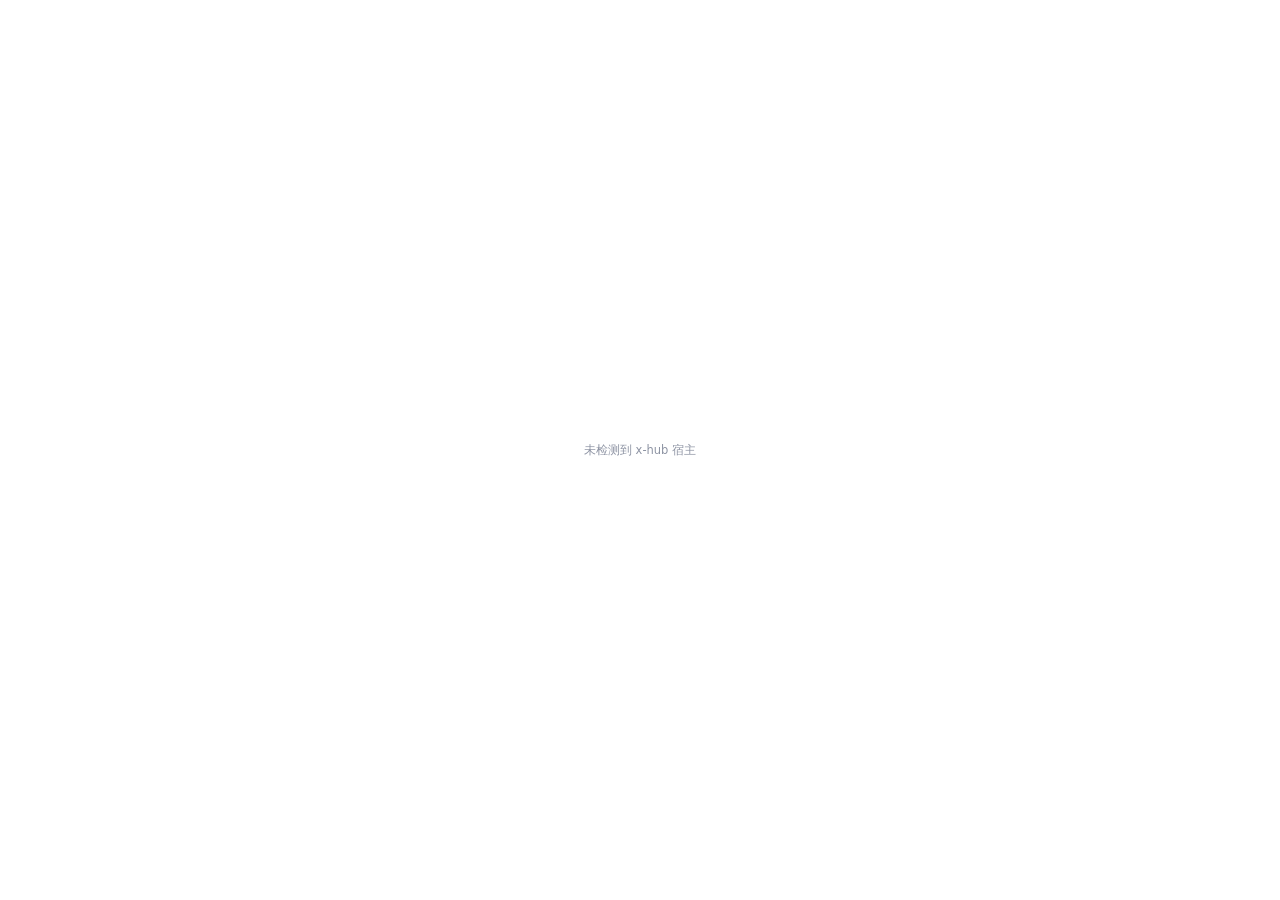
==== module/index.html @ d9f65a98 "feat: 待办倒计时扩展（x-hub 0.9.1） 按截止日计算剩余天数，逾期 / 今天 / 临期分色，临期提醒， 并提供工作台卡片（紧凑 2×2 / 标准 4×3）。只读 todos，不写宿主数据" ====
<!DOCTYPE html>
<html lang="zh-CN">
<head>
  <meta charset="UTF-8" />
  <meta name="viewport" content="width=device-width, initial-scale=1" />
  <title>待办倒计时</title>
  <link rel="stylesheet" href="../shared/theme.css" />
  <link rel="stylesheet" href="./module.css" />
</head>
<body>
  <div class="card" id="card" role="button" tabindex="0" aria-label="待办倒计时，点击查看全部">
    <!-- 紧凑：2×2 小格子只留两个数字 -->
    <div class="compact" id="compact"></div>
    <!-- 标准：4×3 显示三段统计 + 最近三条 -->
    <div class="standard" id="standard"></div>
  </div>

  <script src="../shared/countdown.js"></script>
  <script src="../shared/mock-bridge.js"></script>
  <script src="./app.js"></script>
</body>
</html>
---- shared/theme.css ----
/*!
 * 主题令牌：优先吃宿主注入的 --xhub-*，没有宿主时（浏览器预览）用浅/深兜底。
 * 深浅两套都要写，避免无宿主时深色主题露白。
 */

:root {
  --tc-page: var(--xhub-page-bg, transparent);
  --tc-surface: var(--xhub-surface, #ffffff);
  --tc-surface-2: #f7f8fb;
  --tc-text-1: var(--xhub-text-1, #15171c);
  --tc-text-2: var(--xhub-text-2, #5a6070);
  --tc-text-3: var(--xhub-text-3, #8d93a3);
  --tc-border: var(--xhub-border, rgba(18, 22, 33, 0.09));
  --tc-accent: var(--xhub-accent, #5b6cff);

  --tc-red: var(--xhub-red, #e5484d);
  --tc-orange: var(--xhub-orange, #f76b15);
  --tc-amber: color-mix(in srgb, var(--xhub-yellow, #d9a406) 68%, #3a2a00);
  --tc-blue: var(--xhub-blue, #3e63dd);
  --tc-green: var(--xhub-green, #30a46c);
  --tc-gray: #8d93a3;

  --tc-radius: var(--xhub-radius-lg, 14px);
  --tc-shadow: 0 1px 2px rgba(16, 20, 32, 0.04), 0 8px 24px rgba(16, 20, 32, 0.05);
}

:root[data-xhub-theme='dark'] {
  --tc-surface: var(--xhub-surface, #191b21);
  --tc-surface-2: #1f2229;
  --tc-text-1: var(--xhub-text-1, #eceef4);
  --tc-text-2: var(--xhub-text-2, #a3a9b8);
  --tc-text-3: var(--xhub-text-3, #767d8d);
  --tc-border: var(--xhub-border, rgba(255, 255, 255, 0.08));
  --tc-amber: var(--xhub-yellow, #f5c542);
  --tc-gray: #8f96a5;
  --tc-shadow: 0 1px 2px rgba(0, 0, 0, 0.35), 0 10px 28px rgba(0, 0, 0, 0.28);
}

* { box-sizing: border-box; }

/* 统一兜底：组件里给了 display 的元素，hidden 属性仍要生效 */
[hidden] { display: none !important; }

html, body {
  margin: 0;
  height: 100%;
  background: var(--tc-page);
  color: var(--tc-text-1);
  font-family: -apple-system, BlinkMacSystemFont, 'Segoe UI', 'Microsoft YaHei', 'PingFang SC', system-ui, sans-serif;
  -webkit-font-smoothing: antialiased;
}

button, select, input {
  font: inherit;
  color: inherit;
}

button {
  cursor: pointer;
  border: none;
  background: none;
}

.num {
  font-variant-numeric: tabular-nums;
  font-feature-settings: 'tnum' 1;
}

/* 状态色（唯一的色彩来源，行/徽标/圆点全部引用它） */
[data-tone='red'] { --tone: var(--tc-red); }
[data-tone='orange'] { --tone: var(--tc-orange); }
[data-tone='amber'] { --tone: var(--tc-amber); }
[data-tone='blue'] { --tone: var(--tc-blue); }
[data-tone='gray'] { --tone: var(--tc-gray); }

.badge-preview {
  position: fixed;
  right: 10px;
  bottom: 8px;
  z-index: 9;
  padding: 2px 8px;
  border-radius: 999px;
  font-size: 11px;
  color: var(--tc-text-2);
  background: color-mix(in srgb, var(--tc-surface) 88%, transparent);
  border: 1px solid var(--tc-border);
  pointer-events: none;
}

/* 预览台里宿主不存在，需要自己铺一层页面底；真宿主有壁纸时不能铺 */
:root[data-xhub-preview] body {
  background: var(--xhub-page-bg, #14161b);
}

@media (prefers-reduced-motion: reduce) {
  * { animation: none !important; transition: none !important; }
}
---- module/module.css ----
/* 工作台卡片（module 形态）：同一份 HTML，按 data-xhub-variant 切两套排版 */

html, body {
  height: 100%;
  overflow: hidden;
  background: transparent;
}

body { font-size: 12px; }

.card {
  container-type: size;
  height: 100%;
  padding: 12px;
  display: flex;
  flex-direction: column;
  gap: 8px;
  border-radius: 12px;
  background: transparent;
  cursor: pointer;
}

.card:focus-visible {
  outline: 2px solid var(--tc-accent);
  outline-offset: -2px;
}

/* ---------- 紧凑布局 ---------- */
.compact { display: none; }

:root[data-xhub-variant='compact'] .standard { display: none; }
:root[data-xhub-variant='compact'] .compact { display: flex; }

.compact {
  flex: 1;
  flex-direction: column;
  justify-content: center;
  gap: 2px;
  min-height: 0;
  overflow: hidden;
}

.compact .hero {
  display: flex;
  align-items: baseline;
  gap: 6px;
  line-height: 1;
  min-height: 0;
}

.compact .n {
  font-size: clamp(17px, 30cqh, 32px);
  font-weight: 700;
  letter-spacing: -1px;
  font-variant-numeric: tabular-nums;
}

.compact .lbl {
  font-size: clamp(9px, 11cqh, 12px);
  color: var(--tc-text-2);
  white-space: nowrap;
}

.compact .n.red { color: var(--tc-red); }
.compact .n.orange { color: var(--tc-orange); }
.compact .n.amber { color: var(--tc-amber); }
.compact .n.dim { color: var(--tc-text-2); }

.compact .sub {
  font-size: clamp(9px, 11cqh, 11.5px);
  color: var(--tc-text-3);
  white-space: nowrap;
  overflow: hidden;
  text-overflow: ellipsis;
}

.compact .sub b { font-weight: 600; color: var(--tc-text-2); }

.compact .foot {
  margin-top: 1px;
  font-size: clamp(9px, 10cqh, 11px);
  color: var(--tc-text-3);
  white-space: nowrap;
  overflow: hidden;
  text-overflow: ellipsis;
}

/* 2×2 的格子可能只有 86px 高：只保留主数字与一行副信息 */
@container (max-height: 118px) {
  .compact .foot { display: none; }
  .compact { gap: 0; }
}

/* ---------- 标准布局 ---------- */
.standard {
  display: flex;
  flex-direction: column;
  gap: 8px;
  min-height: 0;
  min-width: 0;
  overflow: hidden;
  flex: 1;
}

.head {
  display: flex;
  align-items: center;
  gap: 6px;
  min-height: 0;
  min-width: 0;
}

.head .title {
  min-width: 0;
  font-size: 12.5px;
  font-weight: 600;
  color: var(--tc-text-1);
  white-space: nowrap;
  overflow: hidden;
  text-overflow: ellipsis;
  margin-right: auto;
}

.head .more {
  font-size: 11px;
  color: var(--tc-text-3);
  white-space: nowrap;
}

.tiles {
  display: grid;
  grid-template-columns: repeat(3, minmax(0, 1fr));
  gap: 6px;
  min-width: 0;
}

.tile {
  padding: 6px 8px;
  border-radius: 9px;
  background: color-mix(in srgb, var(--tone) 8%, var(--tc-surface));
  border: 1px solid color-mix(in srgb, var(--tone) 18%, var(--tc-border));
  min-width: 0;
}

.tile .n {
  display: block;
  font-size: clamp(16px, 17cqh, 22px);
  font-weight: 700;
  line-height: 1.1;
  color: var(--tone);
  font-variant-numeric: tabular-nums;
}

.tile .l {
  display: block;
  font-size: 10.5px;
  color: var(--tc-text-2);
  white-space: nowrap;
}

.list {
  display: flex;
  flex-direction: column;
  gap: 2px;
  min-height: 0;
  overflow: hidden;
}

.item {
  display: flex;
  min-width: 0;
  align-items: center;
  gap: 8px;
  padding: 3px 0;
  border-bottom: 1px solid color-mix(in srgb, var(--tc-border) 60%, transparent);
}

.item:last-child { border-bottom: 0; }

.item .dot {
  width: 5px;
  height: 5px;
  border-radius: 50%;
  background: var(--tone);
  flex: none;
}

.item .t {
  flex: 1;
  min-width: 0;
  font-size: 11.5px;
  color: var(--tc-text-1);
  white-space: nowrap;
  overflow: hidden;
  text-overflow: ellipsis;
}

.item .d {
  font-size: 11px;
  font-weight: 600;
  color: var(--tone);
  white-space: nowrap;
  font-variant-numeric: tabular-nums;
}

.empty {
  display: flex;
  align-items: center;
  justify-content: center;
  flex: 1;
  color: var(--tc-text-3);
  font-size: 11.5px;
  text-align: center;
  min-height: 0;
}

/* 极矮格子（宿主 2×2 可能只有 86px）：去掉次要信息，只保数字 */
@container (max-height: 110px) {
  .standard .list { display: none; }
  .standard .tiles { flex: 1; align-content: center; }
  .card { padding: 8px 10px; gap: 4px; }
}
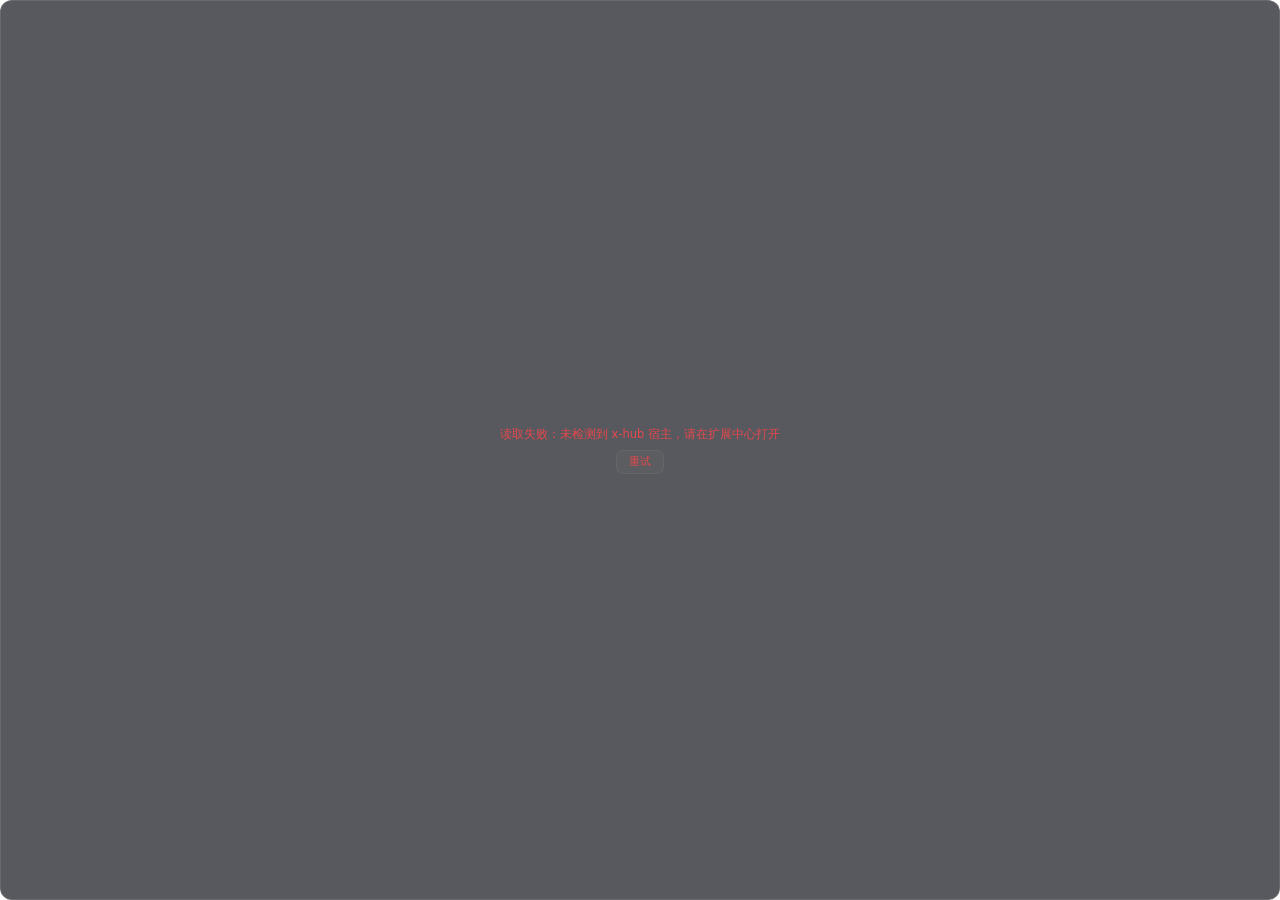
==== commit c88a8c37: "feat(module): 抽出数据适配层，卡片接真实待办接口并补全三态 - 新增 module/data.js：取数（8s 超时）、错误文案归一、字段归一、脏行丢弃 - 兼容后端差异：due_at " ====
--- a/module/index.html
+++ b/module/index.html
@@ -16,6 +16,7 @@
   </div>
 
   <script src="../shared/countdown.js"></script>
+  <script src="./data.js"></script>
   <script src="../shared/mock-bridge.js"></script>
   <script src="./app.js"></script>
 </body>
--- a/shared/theme.css
+++ b/shared/theme.css
@@ -1,12 +1,13 @@
 /*!
  * 主题令牌：优先吃宿主注入的 --xhub-*，没有宿主时（浏览器预览）用浅/深兜底。
- * 深浅两套都要写，避免无宿主时深色主题露白。
+ * 只用普通颜色值——不依赖 color-mix / 相对颜色语法。宿主 WebView 版本参差，
+ * 一条不支持的颜色声明会让整条 background 失效，表现就是卡片“什么都没有”。
  */
 
 :root {
   --tc-page: var(--xhub-page-bg, transparent);
   --tc-surface: var(--xhub-surface, #ffffff);
-  --tc-surface-2: #f7f8fb;
+  --tc-surface-2: var(--xhub-surface-2, #f7f8fb);
   --tc-text-1: var(--xhub-text-1, #15171c);
   --tc-text-2: var(--xhub-text-2, #5a6070);
   --tc-text-3: var(--xhub-text-3, #8d93a3);
@@ -15,18 +16,18 @@
 
   --tc-red: var(--xhub-red, #e5484d);
   --tc-orange: var(--xhub-orange, #f76b15);
-  --tc-amber: color-mix(in srgb, var(--xhub-yellow, #d9a406) 68%, #3a2a00);
+  --tc-amber: #9a6a00; /* 浅色主题下用深琥珀，亮黄在白底上不可读 */
   --tc-blue: var(--xhub-blue, #3e63dd);
   --tc-green: var(--xhub-green, #30a46c);
   --tc-gray: #8d93a3;
 
-  --tc-radius: var(--xhub-radius-lg, 14px);
+  --tc-radius: 14px;
   --tc-shadow: 0 1px 2px rgba(16, 20, 32, 0.04), 0 8px 24px rgba(16, 20, 32, 0.05);
 }
 
 :root[data-xhub-theme='dark'] {
   --tc-surface: var(--xhub-surface, #191b21);
-  --tc-surface-2: #1f2229;
+  --tc-surface-2: var(--xhub-surface-2, #1f2229);
   --tc-text-1: var(--xhub-text-1, #eceef4);
   --tc-text-2: var(--xhub-text-2, #a3a9b8);
   --tc-text-3: var(--xhub-text-3, #767d8d);
@@ -38,7 +39,7 @@
 
 * { box-sizing: border-box; }
 
-/* 统一兜底：组件里给了 display 的元素，hidden 属性仍要生效 */
+/* 组件里给了 display 的元素，hidden 属性仍要生效 */
 [hidden] { display: none !important; }
 
 html, body {
@@ -66,7 +67,7 @@
   font-feature-settings: 'tnum' 1;
 }
 
-/* 状态色（唯一的色彩来源，行/徽标/圆点全部引用它） */
+/* 状态色：行、徽标、圆点的唯一色彩来源 */
 [data-tone='red'] { --tone: var(--tc-red); }
 [data-tone='orange'] { --tone: var(--tc-orange); }
 [data-tone='amber'] { --tone: var(--tc-amber); }
@@ -82,12 +83,12 @@
   border-radius: 999px;
   font-size: 11px;
   color: var(--tc-text-2);
-  background: color-mix(in srgb, var(--tc-surface) 88%, transparent);
+  background: var(--tc-surface);
   border: 1px solid var(--tc-border);
   pointer-events: none;
 }
 
-/* 预览台里宿主不存在，需要自己铺一层页面底；真宿主有壁纸时不能铺 */
+/* 预览台里宿主不存在，需要自己铺一层页面底；真宿主有壁纸时不铺 */
 :root[data-xhub-preview] body {
   background: var(--xhub-page-bg, #14161b);
 }
--- a/module/module.css
+++ b/module/module.css
@@ -1,4 +1,14 @@
-/* 工作台卡片（module 形态）：同一份 HTML，按 data-xhub-variant 切两套排版 */
+/* 工作台卡片（module 形态）：同一份 HTML，按 data-xhub-variant 切两套排版
+ *
+ * 配色策略（踩过两次坑）：
+ *  1) 表面优先用宿主的卡片色 --xhub-bg-card，跟其他卡片保持一致；
+ *     宿主没给时退回自绘的深/浅两组 rgba。
+ *  2) 文字不再按 data-xhub-theme 猜，而是由 JS 量出**实际画出来的底色**
+ *     并打上 data-surface="light|dark"，彻底避开“主题浅色但卡片深色”的错配。
+ *  3) 不用 color-mix / backdrop-filter / container-type：宿主 WebView 版本参差，
+ *     任一不支持的声明会让整条 background 失效（卡片变空白）。
+ *  4) 矮格子降级用 @media (max-height)：iframe 视口高度就是格子高度。
+ */
 
 html, body {
   height: 100%;
@@ -9,28 +19,54 @@
 body { font-size: 12px; }
 
 .card {
-  container-type: size;
   height: 100%;
   padding: 12px;
   display: flex;
   flex-direction: column;
   gap: 8px;
   border-radius: 12px;
-  background: transparent;
+  background: var(--xhub-bg-card, rgba(24, 26, 33, 0.72));
+  border: 1px solid var(--xhub-border, rgba(255, 255, 255, 0.10));
+  color: var(--xhub-text-1, #eceef4);
   cursor: pointer;
+  overflow: hidden;
+}
+
+/* 按实际卡面反色：文字与状态色一起切换，避免“深卡 + 浅色主题的暗灰标签” */
+.card[data-surface='dark'] {
+  color: #eceef4;
+  --tc-text-1: #eceef4;
+  --tc-text-2: #b9bfcd;
+  --tc-text-3: #8f96a5;
+  --tc-red: #ff6b6f;
+  --tc-orange: #ff8a3d;
+  --tc-amber: #f5c542;
+  --tc-blue: #7aa2ff;
+}
+
+.card[data-surface='light'] {
+  color: #15171c;
+  --tc-text-1: #15171c;
+  --tc-text-2: #4a5060;
+  --tc-text-3: #6b7280;
+  --tc-red: #c62b30;
+  --tc-orange: #c2570a;
+  --tc-amber: #8a5f00;
+  --tc-blue: #2f56c9;
 }
 
 .card:focus-visible {
-  outline: 2px solid var(--tc-accent);
+  outline: 2px solid var(--xhub-accent, #5b6cff);
   outline-offset: -2px;
 }
 
-/* ---------- 紧凑布局 ---------- */
+/* ---------- 两套排版 ---------- */
 .compact { display: none; }
 
 :root[data-xhub-variant='compact'] .standard { display: none; }
 :root[data-xhub-variant='compact'] .compact { display: flex; }
 
+/* ---------- 紧凑（2×2） ---------- */
 .compact {
   flex: 1;
   flex-direction: column;
@@ -49,112 +85,120 @@
 }
 
 .compact .n {
-  font-size: clamp(17px, 30cqh, 32px);
+  font-size: 30px;
   font-weight: 700;
   letter-spacing: -1px;
   font-variant-numeric: tabular-nums;
 }
 
+.compact .n.red { color: var(--tc-red, #e5484d); }
+.compact .n.orange { color: var(--tc-orange, #f76b15); }
+.compact .n.amber { color: var(--tc-amber, #f5c542); }
+.compact .n.dim { color: var(--tc-text-2, #a3a9b8); }
+
 .compact .lbl {
-  font-size: clamp(9px, 11cqh, 12px);
-  color: var(--tc-text-2);
-  white-space: nowrap;
-}
-
-.compact .n.red { color: var(--tc-red); }
-.compact .n.orange { color: var(--tc-orange); }
-.compact .n.amber { color: var(--tc-amber); }
-.compact .n.dim { color: var(--tc-text-2); }
+  font-size: 11.5px;
+  color: var(--tc-text-2, #b9bfcd);
+  white-space: nowrap;
+}
 
 .compact .sub {
-  font-size: clamp(9px, 11cqh, 11.5px);
-  color: var(--tc-text-3);
-  white-space: nowrap;
-  overflow: hidden;
-  text-overflow: ellipsis;
-}
-
-.compact .sub b { font-weight: 600; color: var(--tc-text-2); }
+  font-size: 11px;
+  color: var(--tc-text-2, #a9b0be);
+  white-space: nowrap;
+  overflow: hidden;
+  text-overflow: ellipsis;
+}
+
+.compact .sub b {
+  font-weight: 600;
+  color: var(--tc-text-1, #e6e9f0);
+}
 
 .compact .foot {
-  margin-top: 1px;
-  font-size: clamp(9px, 10cqh, 11px);
-  color: var(--tc-text-3);
-  white-space: nowrap;
-  overflow: hidden;
-  text-overflow: ellipsis;
-}
-
-/* 2×2 的格子可能只有 86px 高：只保留主数字与一行副信息 */
-@container (max-height: 118px) {
+  font-size: 10.5px;
+  color: var(--tc-text-3, #8f96a5);
+  white-space: nowrap;
+  overflow: hidden;
+  text-overflow: ellipsis;
+}
+
+/* 矮格子：先收脚注，再收副信息，主数字保底 */
+@media (max-height: 124px) {
   .compact .foot { display: none; }
-  .compact { gap: 0; }
-}
-
-/* ---------- 标准布局 ---------- */
+}
+
+@media (max-height: 96px) {
+  .compact .sub { display: none; }
+  .card { padding: 10px; gap: 2px; }
+  .compact .n { font-size: 26px; }
+}
+
+/* ---------- 标准（4×3） ---------- */
 .standard {
   display: flex;
   flex-direction: column;
   gap: 8px;
   min-height: 0;
   min-width: 0;
-  overflow: hidden;
-  flex: 1;
+  flex: 1;
+  overflow: hidden;
 }
 
 .head {
   display: flex;
   align-items: center;
   gap: 6px;
-  min-height: 0;
   min-width: 0;
 }
 
 .head .title {
   min-width: 0;
+  margin-right: auto;
   font-size: 12.5px;
   font-weight: 600;
-  color: var(--tc-text-1);
-  white-space: nowrap;
-  overflow: hidden;
-  text-overflow: ellipsis;
-  margin-right: auto;
+  color: inherit;
+  white-space: nowrap;
+  overflow: hidden;
+  text-overflow: ellipsis;
 }
 
 .head .more {
   font-size: 11px;
-  color: var(--tc-text-3);
-  white-space: nowrap;
-}
-
+  color: var(--tc-text-2, #a9b0be);
+  white-space: nowrap;
+}
+
+/* 中性半透明磁贴：深浅卡面通用，不猜主题 */
 .tiles {
-  display: grid;
-  grid-template-columns: repeat(3, minmax(0, 1fr));
+  display: flex;
   gap: 6px;
   min-width: 0;
 }
 
 .tile {
+  flex: 1;
+  min-width: 0;
   padding: 6px 8px;
   border-radius: 9px;
-  background: color-mix(in srgb, var(--tone) 8%, var(--tc-surface));
-  border: 1px solid color-mix(in srgb, var(--tone) 18%, var(--tc-border));
-  min-width: 0;
+  background: rgba(127, 127, 127, 0.10);
+  border: 1px solid rgba(127, 127, 127, 0.16);
 }
 
 .tile .n {
   display: block;
-  font-size: clamp(16px, 17cqh, 22px);
+  font-size: 21px;
   font-weight: 700;
   line-height: 1.1;
-  color: var(--tone);
   font-variant-numeric: tabular-nums;
+  color: var(--tone, #eceef4);
 }
 
 .tile .l {
   display: block;
   font-size: 10.5px;
-  color: var(--tc-text-2);
+  font-weight: 500;
+  color: var(--tc-text-2, #a9b0be);
   white-space: nowrap;
 }
 
@@ -168,11 +212,11 @@
 
 .item {
   display: flex;
-  min-width: 0;
   align-items: center;
   gap: 8px;
   padding: 3px 0;
-  border-bottom: 1px solid color-mix(in srgb, var(--tc-border) 60%, transparent);
+  border-bottom: 1px solid rgba(127, 127, 127, 0.14);
+  min-width: 0;
 }
 
 .item:last-child { border-bottom: 0; }
@@ -181,7 +225,7 @@
   width: 5px;
   height: 5px;
   border-radius: 50%;
-  background: var(--tone);
+  background: var(--tone, #8d93a3);
   flex: none;
 }
 
@@ -189,7 +233,8 @@
   flex: 1;
   min-width: 0;
   font-size: 11.5px;
-  color: var(--tc-text-1);
+  font-weight: 500;
+  color: inherit;
   white-space: nowrap;
   overflow: hidden;
   text-overflow: ellipsis;
@@ -198,7 +243,7 @@
 .item .d {
   font-size: 11px;
   font-weight: 600;
-  color: var(--tone);
+  color: var(--tone, #eceef4);
   white-space: nowrap;
   font-variant-numeric: tabular-nums;
 }
@@ -207,16 +252,33 @@
   display: flex;
   align-items: center;
   justify-content: center;
-  flex: 1;
-  color: var(--tc-text-3);
+  gap: 8px;
+  flex: 1;
+  min-height: 0;
+  color: var(--tc-text-3, #8f96a5);
   font-size: 11.5px;
   text-align: center;
-  min-height: 0;
-}
-
-/* 极矮格子（宿主 2×2 可能只有 86px）：去掉次要信息，只保数字 */
-@container (max-height: 110px) {
+}
+
+.empty.error {
+  flex-direction: column;
+  color: var(--tc-red, #e5484d);
+}
+
+.retry {
+  height: 24px;
+  padding: 0 12px;
+  border-radius: 7px;
+  border: 1px solid rgba(127, 127, 127, 0.28);
+  background: rgba(127, 127, 127, 0.12);
+  color: inherit;
+  font-size: 11px;
+  cursor: pointer;
+}
+
+.retry:hover { background: rgba(127, 127, 127, 0.20); }
+
+/* 标准形态放矮时，先牺牲列表 */
+@media (max-height: 132px) {
   .standard .list { display: none; }
-  .standard .tiles { flex: 1; align-content: center; }
-  .card { padding: 8px 10px; gap: 4px; }
-}
+}
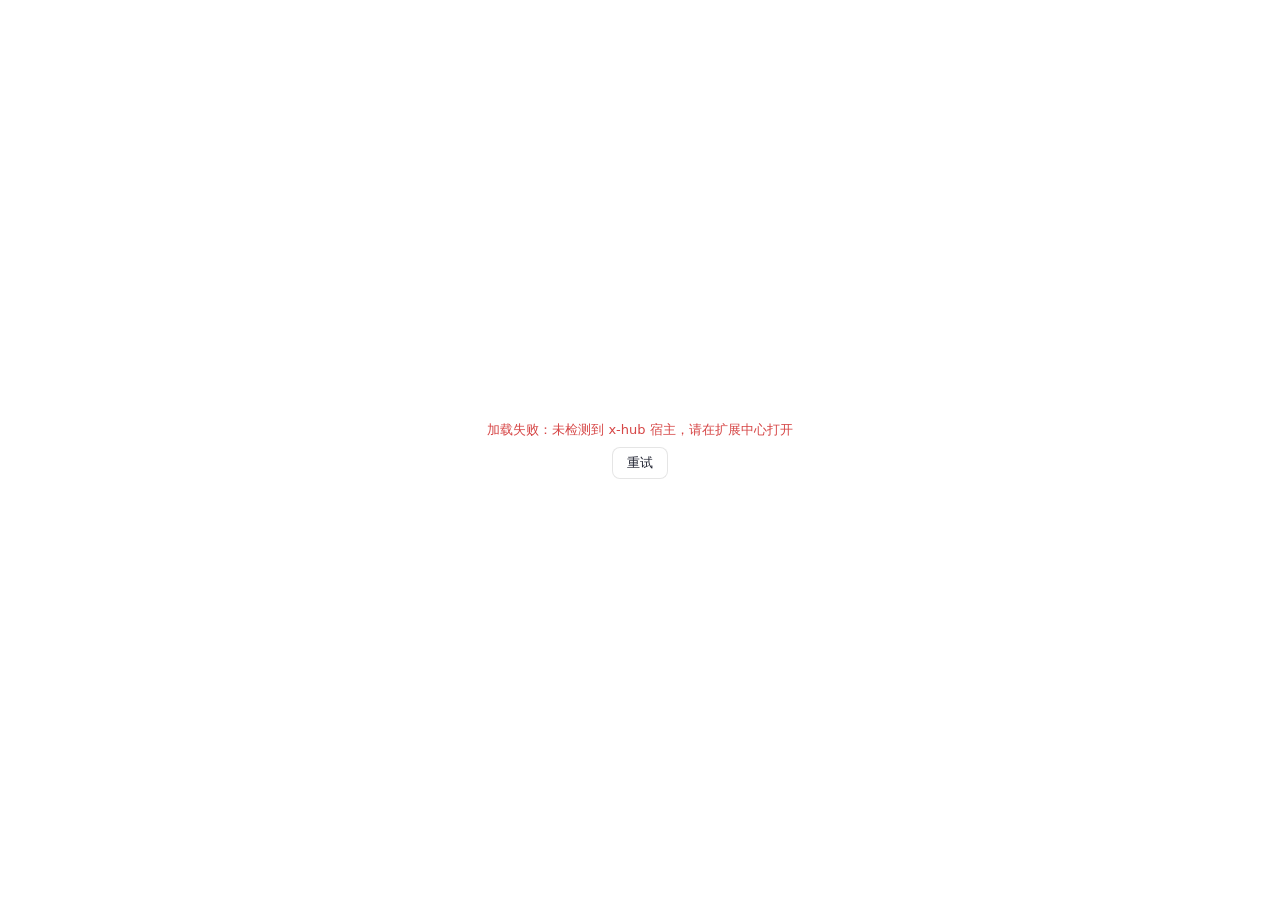
==== commit 7337776f: "refactor(module): 卡片样式对齐宿主与 com.mipc.mihome 的既有约定 取消自绘卡片表面，改为与内置模块一致的“透明卡面”方案： - body 透明 + padding 1" ====
--- a/module/index.html
+++ b/module/index.html
@@ -2,17 +2,243 @@
 <html lang="zh-CN">
 <head>
   <meta charset="UTF-8" />
-  <meta name="viewport" content="width=device-width, initial-scale=1" />
   <title>待办倒计时</title>
-  <link rel="stylesheet" href="../shared/theme.css" />
-  <link rel="stylesheet" href="./module.css" />
+  <style>
+    /* 卡片约定（对齐宿主内置模块与 com.mipc.mihome）：
+       —— 宿主在外面已经套好玻璃卡（背景 / 圆角 / 边框 / 阴影都由宿主画），
+          这里 body 必须透明，只负责 12px 内边距与内容排版；
+       —— manifest 声明 defaultHideTitle:false，标题栏由宿主绘制，卡面不再画标题；
+       —— 视口高度可能只有 ~86px，尺寸全部用 cqh 跟着格子缩放。 */
+
+    :root {
+      color-scheme: light;
+      --ink: var(--xhub-text-1, #1f2230);
+      --ink-2: var(--xhub-text-2, #5b6070);
+      --ink-3: var(--xhub-text-3, #8b90a0);
+      --line: var(--xhub-border, rgba(0, 0, 0, 0.1));
+      --well: var(--xhub-bg-card, rgba(255, 255, 255, 0.9));
+      --tile: rgba(0, 0, 0, 0.035);
+      --red: var(--xhub-red, #d64545);
+      --orange: var(--xhub-orange, #c2570a);
+      --amber: var(--xhub-yellow, #8a5f00);
+      --blue: var(--xhub-blue, #3e63dd);
+    }
+
+    :root[data-xhub-theme='dark'] {
+      color-scheme: dark;
+      --ink: var(--xhub-text-1, #e8e9f0);
+      --ink-2: var(--xhub-text-2, #a2a7b8);
+      --ink-3: var(--xhub-text-3, #767c8f);
+      --line: var(--xhub-border, rgba(255, 255, 255, 0.12));
+      --well: var(--xhub-bg-card, rgba(255, 255, 255, 0.04));
+      --tile: rgba(255, 255, 255, 0.06);
+      --red: var(--xhub-red, #ff7b7b);
+      --orange: var(--xhub-orange, #ff9a52);
+      --amber: var(--xhub-yellow, #f5c542);
+      --blue: var(--xhub-blue, #7aa2ff);
+    }
+
+    html, body { height: 100%; }
+
+    body {
+      margin: 0;
+      padding: 12px;
+      box-sizing: border-box;
+      background: transparent;
+      color: var(--ink);
+      font-family: system-ui, -apple-system, 'Segoe UI', 'Microsoft YaHei', sans-serif;
+      font-size: 13px;
+      line-height: 1.35;
+      container-type: size;
+      overflow: hidden;
+      cursor: pointer;
+    }
+
+    .wrap {
+      height: 100%;
+      display: flex;
+      flex-direction: column;
+      gap: clamp(4px, 3cqh, 8px);
+      min-height: 0;
+    }
+
+    /* ---------- 通栏（4×3）：三段统计 + 最近三条 ---------- */
+    .wide {
+      display: flex;
+      flex-direction: column;
+      gap: clamp(4px, 3cqh, 8px);
+      min-height: 0;
+      flex: 1;
+    }
+
+    .tiles {
+      display: flex;
+      gap: clamp(4px, 2.4cqh, 7px);
+      flex: none;
+      min-width: 0;
+    }
+
+    .tile {
+      flex: 1;
+      min-width: 0;
+      padding: clamp(3px, 2cqh, 6px) clamp(6px, 1.6cqw, 9px);
+      border-radius: 8px;
+      background: var(--tile);
+      border: 1px solid var(--line);
+    }
+
+    .tile b {
+      display: block;
+      font-size: clamp(15px, 13cqh, 22px);
+      font-weight: 650;
+      line-height: 1.1;
+      font-variant-numeric: tabular-nums;
+      letter-spacing: -0.02em;
+    }
+
+    .tile span {
+      display: block;
+      margin-top: 1px;
+      font-size: clamp(10px, 7cqh, 11.5px);
+      color: var(--ink-3);
+      white-space: nowrap;
+    }
+
+    .tile[data-tone='red'] b { color: var(--red); }
+    .tile[data-tone='orange'] b { color: var(--orange); }
+    .tile[data-tone='amber'] b { color: var(--amber); }
+
+    .rows {
+      display: flex;
+      flex-direction: column;
+      gap: clamp(2px, 1.6cqh, 5px);
+      min-height: 0;
+      overflow: hidden;
+      flex: 1;
+    }
+
+    .row {
+      display: flex;
+      align-items: center;
+      gap: 8px;
+      min-width: 0;
+    }
+
+    .dot {
+      width: 6px;
+      height: 6px;
+      border-radius: 50%;
+      flex: none;
+      background: var(--ink-3);
+    }
+
+    .row[data-tone='red'] .dot { background: var(--red); }
+    .row[data-tone='orange'] .dot { background: var(--orange); }
+    .row[data-tone='amber'] .dot { background: var(--amber); }
+    .row[data-tone='blue'] .dot { background: var(--blue); }
+
+    .row .nm {
+      flex: 1;
+      min-width: 0;
+      font-size: clamp(11px, 8.4cqh, 13px);
+      overflow: hidden;
+      text-overflow: ellipsis;
+      white-space: nowrap;
+    }
+
+    .row .d {
+      flex: none;
+      font-size: clamp(10px, 7cqh, 12px);
+      font-weight: 600;
+      font-variant-numeric: tabular-nums;
+      color: var(--ink-2);
+    }
+
+    .row[data-tone='red'] .d { color: var(--red); }
+    .row[data-tone='orange'] .d { color: var(--orange); }
+    .row[data-tone='amber'] .d { color: var(--amber); }
+    .row[data-tone='blue'] .d { color: var(--blue); }
+
+    /* ---------- 紧凑（2×2）：一个主数字 ---------- */
+    .compact {
+      display: none;
+      flex: 1;
+      flex-direction: column;
+      justify-content: center;
+      gap: 2px;
+      min-height: 0;
+      overflow: hidden;
+    }
+
+    :root[data-xhub-variant='compact'] .wide { display: none; }
+    :root[data-xhub-variant='compact'] .compact { display: flex; }
+
+    .compact .n {
+      font-size: clamp(20px, 30cqh, 34px);
+      font-weight: 650;
+      line-height: 1;
+      letter-spacing: -0.02em;
+      font-variant-numeric: tabular-nums;
+    }
+
+    .compact .n.red { color: var(--red); }
+    .compact .n.orange { color: var(--orange); }
+    .compact .n.amber { color: var(--amber); }
+    .compact .n.dim { color: var(--ink-2); }
+
+    .compact .lbl {
+      font-size: clamp(10px, 7cqh, 12px);
+      color: var(--ink-3);
+      white-space: nowrap;
+    }
+
+    .compact .sub {
+      margin-top: 2px;
+      font-size: clamp(10px, 7cqh, 11.5px);
+      color: var(--ink-3);
+      white-space: nowrap;
+      overflow: hidden;
+      text-overflow: ellipsis;
+    }
+
+    /* ---------- 状态 ---------- */
+    .hint {
+      flex: 1;
+      display: flex;
+      flex-direction: column;
+      align-items: center;
+      justify-content: center;
+      gap: 8px;
+      color: var(--ink-3);
+      text-align: center;
+      font-size: clamp(11px, 8cqh, 13px);
+    }
+
+    .hint.error { color: var(--red); }
+
+    button.act {
+      font: inherit;
+      color: var(--ink);
+      background: var(--well);
+      border: 1px solid var(--line);
+      border-radius: 8px;
+      padding: 6px 14px;
+      cursor: pointer;
+    }
+
+    button.act:hover { border-color: var(--xhub-brand, #ff6900); }
+
+    /* 矮格子：先收副信息，保住主数字 */
+    @media (max-height: 96px) {
+      body { padding: 10px; }
+      .compact .sub { display: none; }
+    }
+  </style>
 </head>
 <body>
-  <div class="card" id="card" role="button" tabindex="0" aria-label="待办倒计时，点击查看全部">
-    <!-- 紧凑：2×2 小格子只留两个数字 -->
+  <div class="wrap">
+    <div class="wide" id="wide"></div>
     <div class="compact" id="compact"></div>
-    <!-- 标准：4×3 显示三段统计 + 最近三条 -->
-    <div class="standard" id="standard"></div>
   </div>
 
   <script src="../shared/countdown.js"></script>
